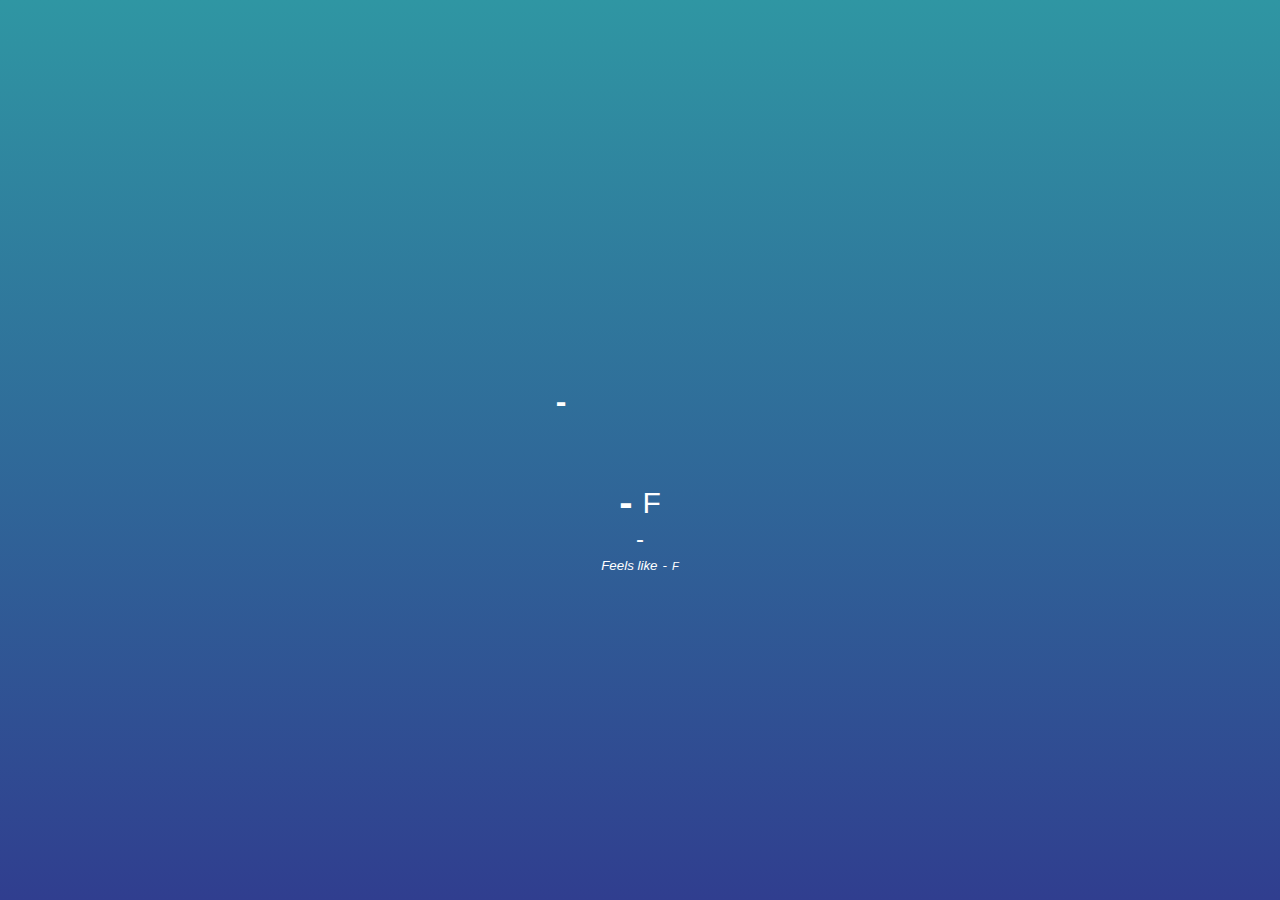
==== src/index.html @ 180f8e21 "add google analytics" ====
<!DOCTYPE html>
<html lang="en">
  <head>
    <!-- Global site tag (gtag.js) - Google Analytics -->
    <script async src="https://www.googletagmanager.com/gtag/js?id=UA-157023360-1"></script>
    <script>
      window.dataLayer = window.dataLayer || [];
      function gtag(){dataLayer.push(arguments);}
      gtag('js', new Date());
      gtag('config', 'UA-157023360-1');
    </script>
    <meta charset="UTF-8">
    <meta name="viewport" content="width=device-width, initial-scale=1.0">
    <link rel="stylesheet" href="./style.css">
    <title>Weather</title>
  </head>
  <body>

    <div class="loc">
      <h1 class="loc-timezone">-</h1>
      <canvas class="icon" width="128" height="128"></canvas>
    </div>

    <div class="temp">
      <div class="degree-section">
        <h2 class="temp-degree">-</h2>
        <span>F</span>
      </div>
      <div class="temp-description">-</div>
      <div class="feelslike">Feels like 
        <div class="feels-degrees">-</div>
        <span>F</span>
      </div>
    </div>

    <script src="skycons.js"></script>
    <script src="app.js"></script>
  </body>
---- src/style.css ----
* {  
  margin: 0;
  padding: 0;
  box-sizing: border-box;
}

body {
  height: 100vh;
  display: flex;
  justify-content: center;
  flex-direction: column; 
  align-items: center;
  background: linear-gradient(rgb(47,150,163),rgb(48,62,143));
  font-family: sans-serif;
  color: white;
}

.loc, 
.temp {
  max-height: 30vh;
  max-width: 80%;
  display: flex;
  justify-content: space-around;
  align-items: center;
}

.temp {
  flex-direction: column;
}

.degree-section,
.feelslike {
  display: flex;
  align-items: center;
  cursor: pointer; 
}

.degree-section span {
  margin-left: 10px;
  font-size: 30px;
}

.degree-section h2 {
  font-size: 40px;
}

.feelslike span {
  margin-left: 5px;
  font-size: smaller;
}

.feels-degrees {
  margin-left: 5px;
}

.feelslike {
  margin: 5px;
  font-style: italic;
  font-size: smaller;
}

.icon {
  margin: 15px;
}

.temp-description {
  font-size: x-large;
}
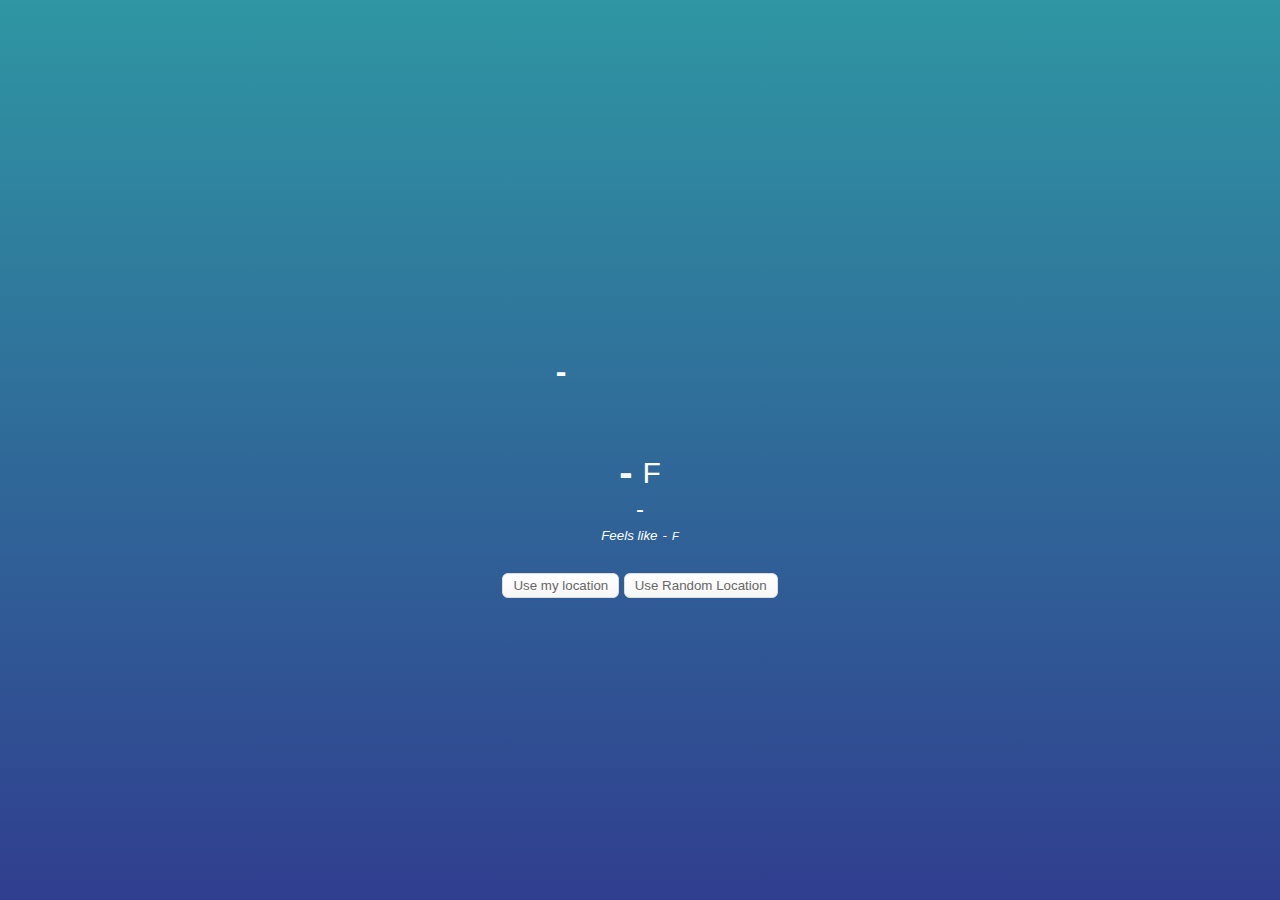
==== commit 069908d5: "add default location, add random location, add button to get location" ====
--- a/src/index.html
+++ b/src/index.html
@@ -13,26 +13,44 @@
     <meta name="viewport" content="width=device-width, initial-scale=1.0">
     <link rel="stylesheet" href="./style.css">
     <title>Weather</title>
+<!-- twitter cards -->
+    <meta name="twitter:card" content="summary">
+    <meta name="twitter:site" content="@gavin_greer">
+    <meta name="twitter:title" content="wx app">
+    <meta name="twitter:description" content="simple javascript weather app using the darksky api">
+    <meta name="twitter:creator" content="@gavin_greer">
+    <meta name="twitter:image" content="https://gavingreer.com/wx/assets/android-chrome-512x512.png">
+
+    <link rel="apple-touch-icon" sizes="180x180" href="assets/apple-touch-icon.png">
+    <link rel="icon" type="image/png" sizes="32x32" href="assets/favicon-32x32.png">
+    <link rel="icon" type="image/png" sizes="16x16" href="assets/favicon-16x16.png">
+    <link rel="manifest" href="assets/site.webmanifest">
   </head>
   <body>
+  
+      <div class="loc">
+        <a class="loc-link" href=""><h1 class="loc-timezone">-</h1></a>
+        <canvas class="icon" width="128" height="128"></canvas>
+      </div>
 
-    <div class="loc">
-      <h1 class="loc-timezone">-</h1>
-      <canvas class="icon" width="128" height="128"></canvas>
-    </div>
+      <div class="temp">
+        <div class="degree-section">
+          <h2 class="temp-degree">-</h2>
+          <span>F</span>
+        </div>
+        <div class="temp-description">-</div>
+        <div class="feelslike">Feels like 
+          <div class="feels-degrees">-</div>
+          <span>F</span>
+        </div>
+      </div>
 
-    <div class="temp">
-      <div class="degree-section">
-        <h2 class="temp-degree">-</h2>
-        <span>F</span>
+      <div class="get-loc">
+        <button class="find-button" id="find-me">Use my location</button>
+        <button class="find-button" id="get-city">Use Random Location</button>
+        <br/>
+        <p id = "status"></p>
       </div>
-      <div class="temp-description">-</div>
-      <div class="feelslike">Feels like 
-        <div class="feels-degrees">-</div>
-        <span>F</span>
-      </div>
-    </div>
-
     <script src="skycons.js"></script>
     <script src="app.js"></script>
   </body>--- a/src/style.css
+++ b/src/style.css
@@ -65,4 +65,43 @@
 
 .temp-description {
   font-size: x-large;
+}
+
+.get-loc {
+  margin-top: 15px;
+}
+
+.get-loc a, p, button {
+  margin-top: 10px;
+}
+
+a {
+  text-decoration: none;
+  color: white;
+}
+
+.find-button {
+  box-shadow:inset 0px 1px 0px 0px #ffffff;
+	background:linear-gradient(to bottom, #ffffff 5%, #f6f6f6 100%);
+	background-color:#ffffff;
+	border-radius:6px;
+	border:1px solid #dcdcdc;
+	display:inline-block;
+	cursor:pointer;
+	color:#666666;
+	padding:4px 10px;
+	text-decoration:none;
+	text-shadow:0px 1px 0px #ffffff;
+}
+.find-button:hover {
+	background:linear-gradient(to bottom, #f6f6f6 5%, #ffffff 100%);
+	background-color:#f6f6f6;
+}
+.find-button:active {
+	position:relative;
+	top:1px;
+}
+
+.hide {
+  display: none;
 }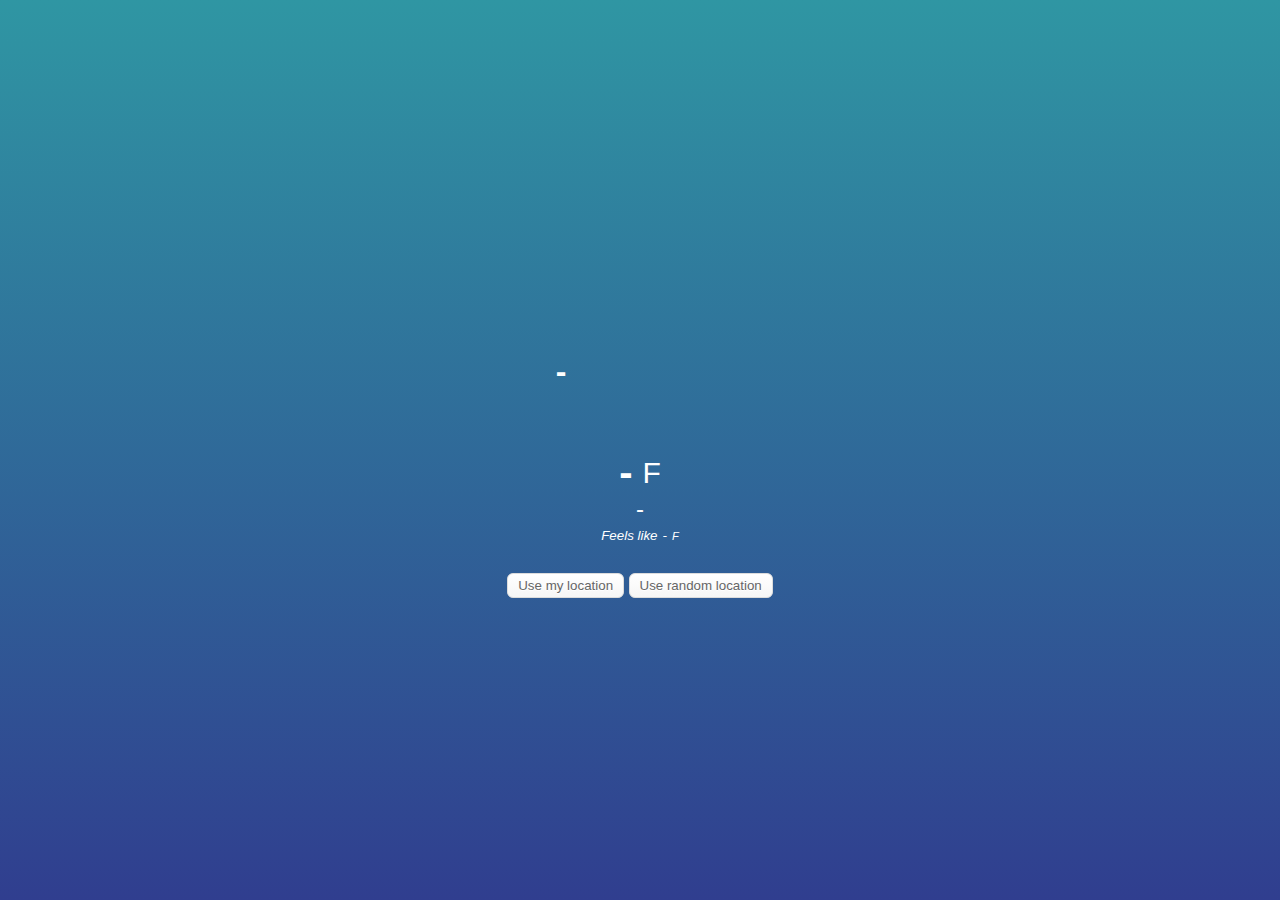
==== commit 7043e482: "clean index.html" ====
--- a/src/index.html
+++ b/src/index.html
@@ -47,7 +47,7 @@
 
       <div class="get-loc">
         <button class="find-button" id="find-me">Use my location</button>
-        <button class="find-button" id="get-city">Use Random Location</button>
+        <button class="find-button" id="get-city">Use random location</button>
         <br/>
         <p id = "status"></p>
       </div>
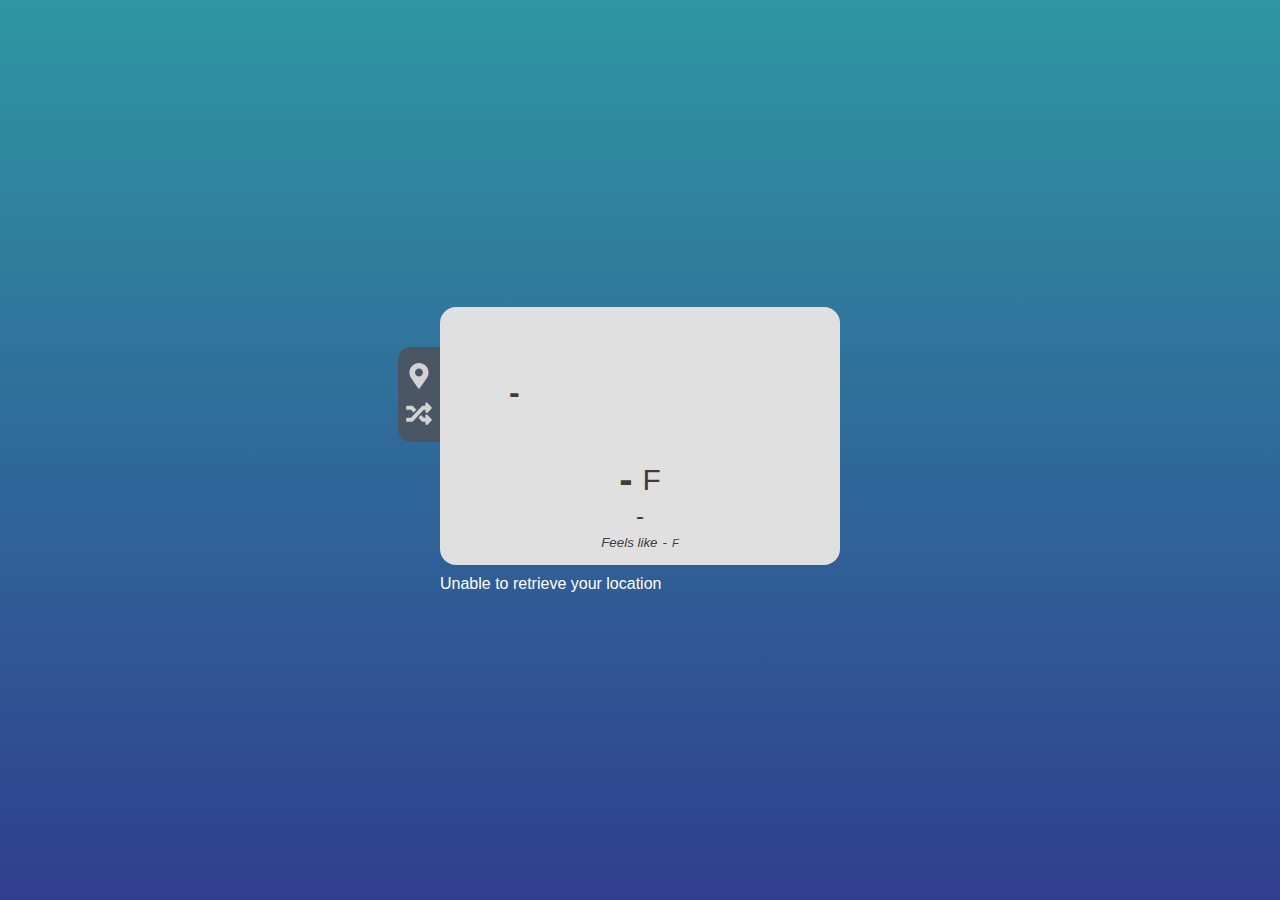
==== commit 782a619a: "updates to style, navigation. add icons" ====
--- a/src/index.html
+++ b/src/index.html
@@ -1,56 +1,68 @@
 <!DOCTYPE html>
 <html lang="en">
-  <head>
-    <!-- Global site tag (gtag.js) - Google Analytics -->
-    <script async src="https://www.googletagmanager.com/gtag/js?id=UA-157023360-1"></script>
-    <script>
-      window.dataLayer = window.dataLayer || [];
-      function gtag(){dataLayer.push(arguments);}
-      gtag('js', new Date());
-      gtag('config', 'UA-157023360-1');
-    </script>
-    <meta charset="UTF-8">
-    <meta name="viewport" content="width=device-width, initial-scale=1.0">
-    <link rel="stylesheet" href="./style.css">
-    <title>Weather</title>
-<!-- twitter cards -->
-    <meta name="twitter:card" content="summary">
-    <meta name="twitter:site" content="@gavin_greer">
-    <meta name="twitter:title" content="wx app">
-    <meta name="twitter:description" content="simple javascript weather app using the darksky api">
-    <meta name="twitter:creator" content="@gavin_greer">
-    <meta name="twitter:image" content="https://gavingreer.com/wx/assets/android-chrome-512x512.png">
 
-    <link rel="apple-touch-icon" sizes="180x180" href="assets/apple-touch-icon.png">
-    <link rel="icon" type="image/png" sizes="32x32" href="assets/favicon-32x32.png">
-    <link rel="icon" type="image/png" sizes="16x16" href="assets/favicon-16x16.png">
-    <link rel="manifest" href="assets/site.webmanifest">
-  </head>
-  <body>
+<head>
+  <!-- Global site tag (gtag.js) - Google Analytics -->
+  <script async src="https://www.googletagmanager.com/gtag/js?id=UA-157023360-1"></script>
+  <script>
+    window.dataLayer = window.dataLayer || [];
+    function gtag() { dataLayer.push(arguments); }
+    gtag('js', new Date());
+    gtag('config', 'UA-157023360-1');
+  </script>
+  <meta charset="UTF-8">
+  <meta name="viewport" content="width=device-width, initial-scale=1.0">
+  <link rel="stylesheet" href="./style.css">
+  <title>Weather</title>
+  <!-- twitter cards -->
+  <meta name="twitter:card" content="summary">
+  <meta name="twitter:site" content="@gavin_greer">
+  <meta name="twitter:title" content="wx app">
+  <meta name="twitter:description" content="simple javascript weather app using the darksky api">
+  <meta name="twitter:creator" content="@gavin_greer">
+  <meta name="twitter:image" content="https://gavingreer.com/wx/assets/android-chrome-512x512.png">
+
+  <link rel="apple-touch-icon" sizes="180x180" href="assets/apple-touch-icon.png">
+  <link rel="icon" type="image/png" sizes="32x32" href="assets/favicon-32x32.png">
+  <link rel="icon" type="image/png" sizes="16x16" href="assets/favicon-16x16.png">
+  <link rel="manifest" href="assets/site.webmanifest">
+  <script defer src="./assets/js/fontawesome.min.js"></script>
+  <script defer src="./assets/js/solid.min.js"></script>
+</head>
+
+<body>
+  <div class="container">
+    <nav class="navbar">
+      <ul class="navbar-nav">
+        <li class="nav-button" id="find-me">
+          <i title="Find me" class="fas fa-2x fa-map-marker-alt fa-fw"></i>
+        </li>
+        <li class="nav-button" id="get-city">
+          <i title="Random city" class="fas fa-2x fa-random fa-fw"></i>
+        </li>
+      </ul>
+    </nav>
+    <div class="loc">
+      <a class="loc-link" href="">
+        <h1 class="loc-timezone">-</h1>
+      </a>
+      <canvas class="icon" width="128" height="128"></canvas>
+    </div>
+
+    <div class="temp">
+      <div class="degree-section">
+        <h2 class="temp-degree">-</h2>
+        <span>F</span>
+      </div>
+      <div class="temp-description">-</div>
+      <div class="feelslike">Feels like
+        <div class="feels-degrees">-</div>
+        <span>F</span>
+      </div>
+    </div>
+    <p id="status"></p>
+  </div>
   
-      <div class="loc">
-        <a class="loc-link" href=""><h1 class="loc-timezone">-</h1></a>
-        <canvas class="icon" width="128" height="128"></canvas>
-      </div>
-
-      <div class="temp">
-        <div class="degree-section">
-          <h2 class="temp-degree">-</h2>
-          <span>F</span>
-        </div>
-        <div class="temp-description">-</div>
-        <div class="feelslike">Feels like 
-          <div class="feels-degrees">-</div>
-          <span>F</span>
-        </div>
-      </div>
-
-      <div class="get-loc">
-        <button class="find-button" id="find-me">Use my location</button>
-        <button class="find-button" id="get-city">Use random location</button>
-        <br/>
-        <p id = "status"></p>
-      </div>
-    <script src="skycons.js"></script>
-    <script src="app.js"></script>
-  </body>+  <script defer src="skycons.js"></script>
+  <script defer src="app.js"></script>
+</body>--- a/src/style.css
+++ b/src/style.css
@@ -1,3 +1,12 @@
+:root {
+  --top-bg-color: rgb(224, 224, 224);
+  --top-font-color: rgb(61, 61, 61);
+  --button-color: lightgrey;
+  --button-hover: white;
+  --button-bg-color: rgb(74, 86, 99);
+  /*slategrey*/
+}
+
 * {  
   margin: 0;
   padding: 0;
@@ -12,13 +21,17 @@
   align-items: center;
   background: linear-gradient(rgb(47,150,163),rgb(48,62,143));
   font-family: sans-serif;
-  color: white;
+  color: var(--top-font-color);
+}
+
+.container {
+  width: 400px;
+  position: relative;
 }
 
 .loc, 
 .temp {
   max-height: 30vh;
-  max-width: 80%;
   display: flex;
   justify-content: space-around;
   align-items: center;
@@ -60,48 +73,95 @@
 }
 
 .icon {
-  margin: 15px;
+  margin-left: 15px;
+  color: var(--top-font-color);
 }
 
 .temp-description {
   font-size: x-large;
 }
 
-.get-loc {
-  margin-top: 15px;
-}
-
-.get-loc a, p, button {
+a, 
+p, 
+button {
   margin-top: 10px;
 }
 
 a {
   text-decoration: none;
-  color: white;
+  color: var(--top-font-color);
 }
 
-.find-button {
-  box-shadow:inset 0px 1px 0px 0px #ffffff;
-	background:linear-gradient(to bottom, #ffffff 5%, #f6f6f6 100%);
-	background-color:#ffffff;
-	border-radius:6px;
-	border:1px solid #dcdcdc;
-	display:inline-block;
-	cursor:pointer;
-	color:#666666;
-	padding:4px 10px;
-	text-decoration:none;
-	text-shadow:0px 1px 0px #ffffff;
+.nav-button {
+  cursor: pointer;
+  color: var(--button-color);
+  margin: 6px 5px;
 }
-.find-button:hover {
-	background:linear-gradient(to bottom, #f6f6f6 5%, #ffffff 100%);
-	background-color:#f6f6f6;
+.nav-button:hover {
+  color: var(--button-hover);
 }
-.find-button:active {
-	position:relative;
-	top:1px;
+.nav-button:active {
+  position: relative;
+  top: 1px;
 }
 
 .hide {
   display: none;
+}
+
+#status {
+  color: white;
+}
+
+.loc,
+.temp {
+  padding: 0 15px;
+  background-color: var(--top-bg-color);
+}
+
+.loc {
+  border-top-left-radius: 1em;
+  border-top-right-radius: 1em;
+  padding-top: 15px;
+  min-height: 145px;
+}
+
+.temp {
+  padding-bottom: 10px;
+  padding-top: 5px;
+  border-bottom-left-radius: 1em;
+  border-bottom-right-radius: 1em;
+}
+
+.navbar-nav {
+  list-style: none;
+  font-size: .8rem;
+  background-color: var(--button-bg-color);
+  display: flex;
+  flex-direction: column;
+  align-items: center;
+  justify-content: space-evenly;
+  padding: 10px 0;
+  border-top-left-radius: 1em;
+  border-bottom-left-radius: 1em;
+  margin-bottom: 0;
+  position: absolute;
+  left: -42px;
+  top: 40px;
+}
+
+@media only screen and (max-width: 600px) {
+  .container {
+    max-width: 90vw;
+  }
+  .navbar-nav {
+    width: 100vw;
+    height: 42px;
+    flex-direction: row;
+    position: fixed;
+    border-radius: 0;
+    top: auto;
+    left: 0;
+    bottom: 0;
+  }
 }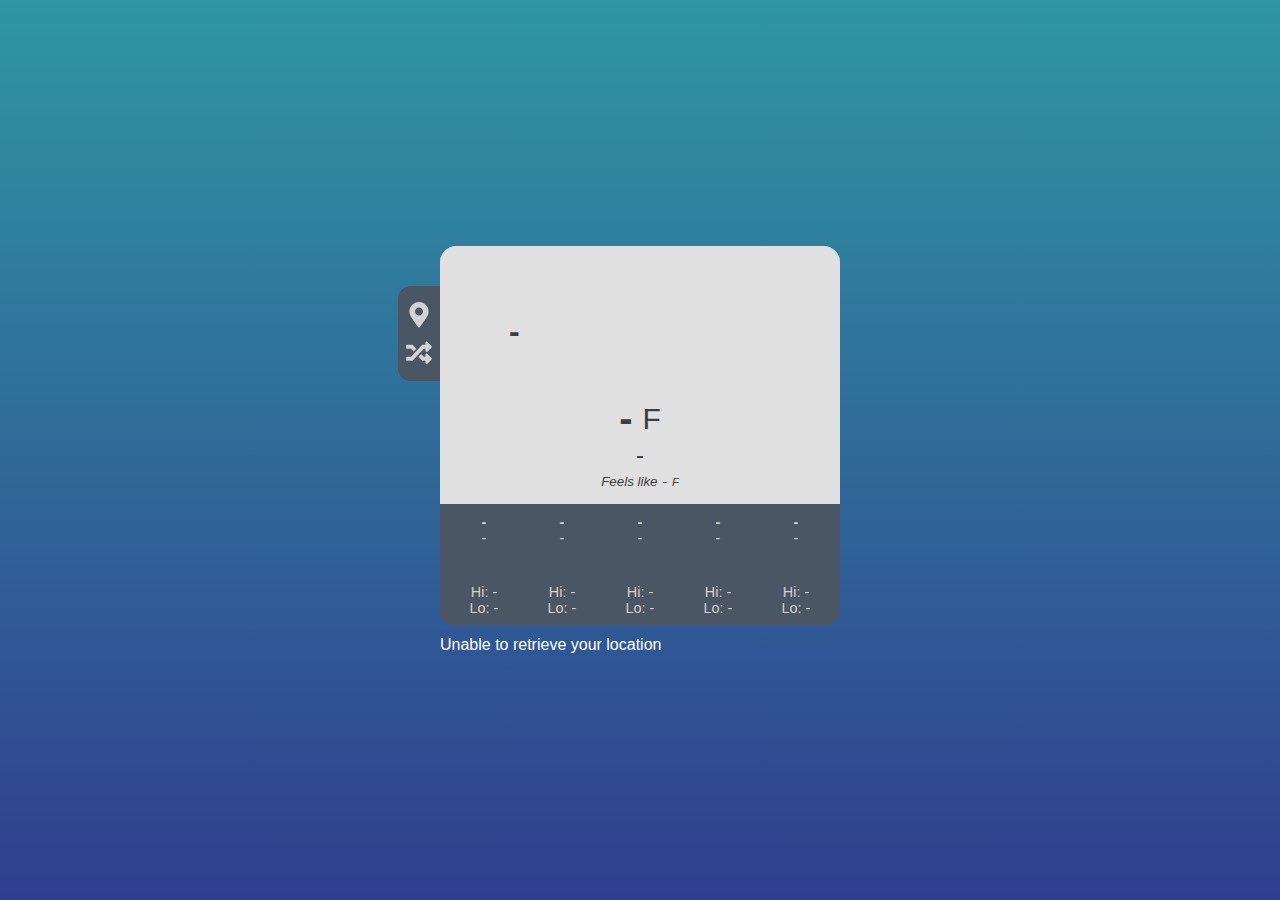
==== commit 21080a14: "add forecast with skycons" ====
--- a/src/index.html
+++ b/src/index.html
@@ -60,6 +60,47 @@
         <span>F</span>
       </div>
     </div>
+
+    <div class="forecast">
+      <ul class="days">
+        <li class="day" id="day-0">
+          <span class="weekday">-</span>
+          <span class="date">-</span>
+          <canvas class="day0-icon" width="30" height="30"></canvas>
+          <span class="hi"><span class="label">Hi: </span><span class="value">-</span></span>
+          <span class="lo"><span class="label">Lo: </span><span class="value">-</span></span>
+        </li>
+        <li class="day" id="day-1">
+          <span class="weekday">-</span>
+          <span class="date">-</span>
+          <canvas class="day1-icon" width="30" height="30"></canvas>
+          <span class="hi"><span class="label">Hi: </span><span class="value">-</span></span>
+          <span class="lo"><span class="label">Lo: </span><span class="value">-</span></span>
+        </li>
+        <li class="day" id="day-2">
+          <span class="weekday">-</span>
+          <span class="date">-</span>
+          <canvas class="day2-icon" width="30" height="30"></canvas>
+          <span class="hi"><span class="label">Hi: </span><span class="value">-</span></span>
+          <span class="lo"><span class="label">Lo: </span><span class="value">-</span></span>
+        </li>
+        <li class="day" id="day-3">
+          <span class="weekday">-</span>
+          <span class="date">-</span>
+          <canvas class="day3-icon" width="30" height="30"></canvas>
+          <span class="hi"><span class="label">Hi: </span><span class="value">-</span></span>
+          <span class="lo"><span class="label">Lo: </span><span class="value">-</span></span>
+        </li>
+        <li class="day" id="day-4">
+          <span class="weekday">-</span>
+          <span class="date">-</span>
+          <canvas class="day4-icon" width="30" height="30"></canvas>
+          <span class="hi"><span class="label">Hi: </span><span class="value">-</span></span>
+          <span class="lo"><span class="label">Lo: </span><span class="value">-</span></span>
+        </li>
+      </ul>
+    </div>
+
     <p id="status"></p>
   </div>
   
--- a/src/style.css
+++ b/src/style.css
@@ -129,8 +129,6 @@
 .temp {
   padding-bottom: 10px;
   padding-top: 5px;
-  border-bottom-left-radius: 1em;
-  border-bottom-right-radius: 1em;
 }
 
 .navbar-nav {
@@ -148,6 +146,42 @@
   position: absolute;
   left: -42px;
   top: 40px;
+}
+
+.forecast {
+  font-size: .9rem;
+  background-color: var(--button-bg-color);
+  border-bottom-left-radius: 1em;
+  border-bottom-right-radius: 1em;
+  padding: 10px 5px;
+  color: var(--button-color)
+}
+
+.days {
+  list-style: none;
+  display: flex;
+  align-items: center;
+  justify-content: space-evenly;
+}
+
+.day {
+  display: flex;
+  flex-direction: column;
+  justify-content: center;
+  align-items: center;
+  flex: 1;
+}
+
+.weekday {
+  font-weight: bold;
+}
+
+.date {
+  margin-bottom: 4px;
+}
+
+.hi {
+  margin-top: 4px;
 }
 
 @media only screen and (max-width: 600px) {
